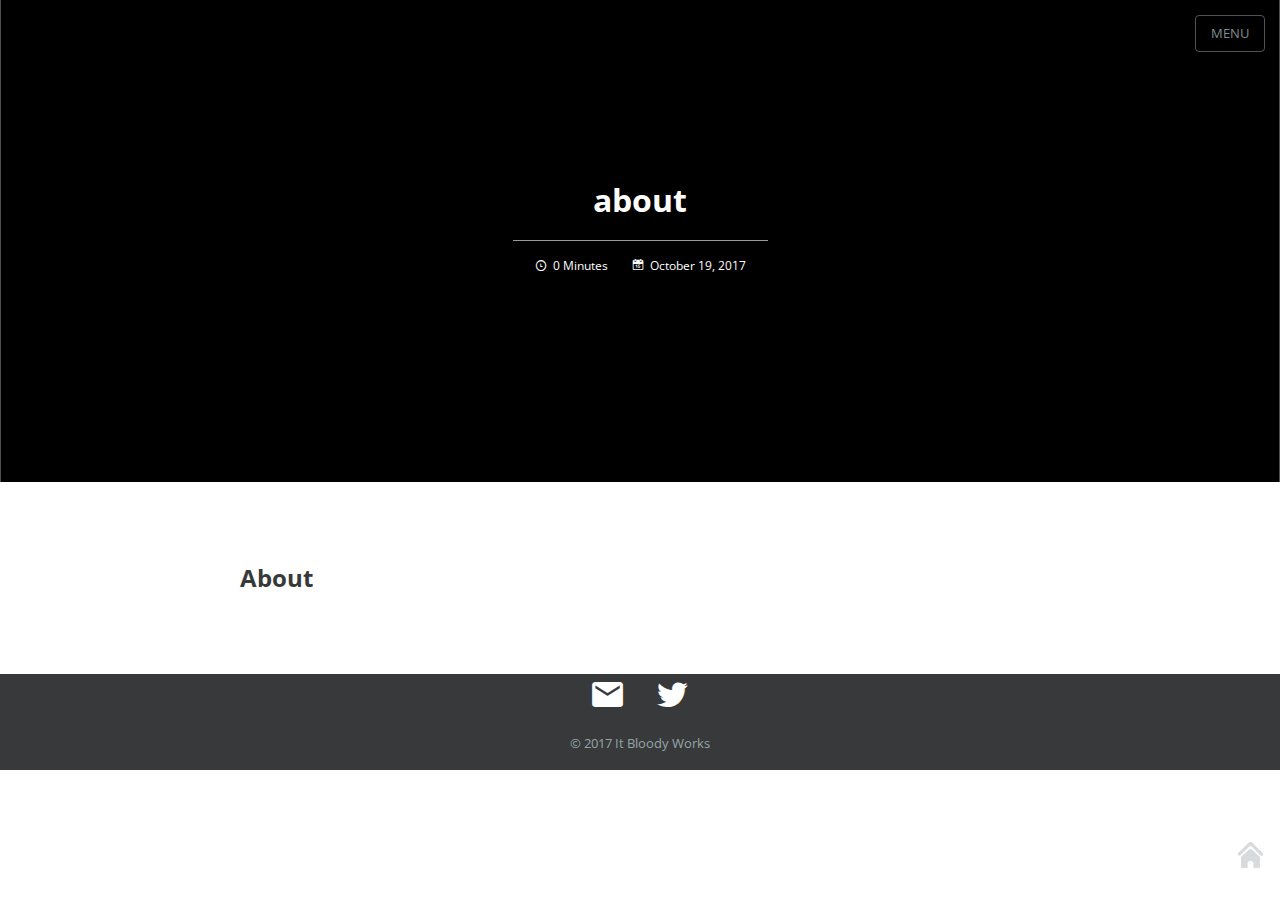
==== about/index.html @ 7e9f4ab1 "Site updated: 2017-10-19 22:49:32" ====
<!DOCTYPE html><html lang="en-us"><head><meta charset="utf-8"><meta http-equiv="X-UA-Compatible" content="IE=Edge"><meta name="viewport" content="width=device-width,initial-scale=1.0,minimum-scale=1.0,maximum-scale=1.0,user-scalable=no"><meta name="format-detection" content="telephone=no"><meta name="format-detection" content="email=no"><meta name="description" content="All things technical"><meta name="keywords" content="Blog"><title>about - It Bloody Works</title><link href="https://fonts.googleapis.com/css?family=Open+Sans" rel="stylesheet"><link rel="stylesheet" href="/css/main_style.min.css"><link rel="icon" href="https://www.dropbox.com/s/yg6mmdlg0mh117y/favico.png?raw=1"><!-- Global site tag (gtag.js) - Google Analytics --><script async src="https://www.googletagmanager.com/gtag/js?id=UA-108227976-1"></script><script>window.dataLayer = window.dataLayer || [];
function gtag(){dataLayer.push(arguments);}
gtag('js', new Date());
gtag('config', 'UA-108227976-1');</script><script async src="//pagead2.googlesyndication.com/pagead/js/adsbygoogle.js"></script><script>(adsbygoogle = window.adsbygoogle || []).push({
  google_ad_client: "ca-pub-4797876414923413",
  enable_page_level_ads: true
});</script></head></html></script><body><input id="navi" type="checkbox"><ul class="main-navication"><li><a href="/"><span>Home</span></a></li><li><a href="/about"><span>About</span></a></li><li><a href="/privacypolicy"><span>Privacy policy</span></a></li></ul><div class="wrapper" id="wrap"><div class="post-header"><label class="navi-button" for="navi">MENU</label><img class="background"><div class="post-title"><h1 class="title">about</h1><ul class="meta"><li><i class="icon icon-clock"></i>0 Minutes</li><li><i class="icon icon-calendar"></i>October 19, 2017</li></ul></div></div><div class="article-content" style="max-width:800px"><h2 id="About"><a href="#About" class="headerlink" title="About"></a>About</h2></div><div class="article-meta" style="max-width:800px"></div><ul class="navication"><li class="home"><a href="/"><i class="icon icon-home"></i></a></li></ul><div class="page-footer"><div class="top"><ul class="social"><li><a href="mailto:contact@itbloodyworks.com" title="EMail" target="_blank"><i class="icon icon-email"></i></a></li><li><a href="https://twitter.com" title="Twitter" target="_blank"><i class="icon icon-twitter"></i></a></li></ul></div><div class="bottom"><p class="copyright">© 2017 It Bloody Works</p></div></div></div><script>var wrap = document.getElementById('wrap');
window.onload = function () {
  wrap.className += ' done';
}</script></body>
---- css/main_style.min.css ----
html{-ms-text-size-adjust:100%}article,aside,footer,header,nav,section{display:block}figcaption,figure,main{display:block}figure{margin:1em 40px}hr{overflow:visible}a{background-color:transparent;-webkit-text-decoration-skip:object}mark{background-color:#ff0;color:#000}audio,video{display:inline-block}img{border-style:none}svg:not(:root){overflow:hidden}button,input{overflow:visible}button,select{text-transform:none}legend{box-sizing:border-box;color:inherit;display:table;max-width:100%;white-space:normal}progress{display:inline-block}textarea{overflow:auto}[type="checkbox"],[type="radio"]{box-sizing:border-box;padding:0}details,menu{display:list-item}canvas{display:inline-block}[type="search"]::-webkit-search-cancel-button,[type="search"]::-webkit-search-decoration{-webkit-appearance:none}button,input,optgroup,select,textarea{-webkit-appearance:none;-webkit-tap-highlight-color:transparent}a{-webkit-tap-highlight-color:transparent}html{font-family:"Open Sans",sans-serif;line-height:1.15;-webkit-text-size-adjust:100%}body{margin:0}h1{font-size:2em;margin:0.67em 0}hr{box-sizing:content-box;height:0}pre{font-family:monospace, monospace;font-size:1em}a:active,a:hover{outline-width:0}abbr[title]{border-bottom:none;text-decoration:underline;text-decoration:underline dotted}b,strong{font-weight:bolder}code,kbd,samp{font-family:monospace, monospace;font-size:1em}dfn{font-style:italic}small{font-size:80%}sub,sup{font-size:75%;line-height:0;position:relative;vertical-align:baseline}sub{bottom:-0.25em}sup{top:-0.5em}audio:not([controls]){display:none;height:0}button,input,optgroup,select,textarea{font-family:sans-serif;font-size:100%;line-height:1.15;margin:0}button,html [type="button"],[type="reset"],[type="submit"]{-webkit-appearance:button}button::-moz-focus-inner,[type="button"]::-moz-focus-inner,[type="reset"]::-moz-focus-inner,[type="submit"]::-moz-focus-inner{border-style:none;padding:0}button:-moz-focusring,[type="button"]:-moz-focusring,[type="reset"]:-moz-focusring,[type="submit"]:-moz-focusring{outline:1px dotted ButtonText}fieldset{border:1px solid #c0c0c0;margin:0 2px;padding:0.35em 0.625em 0.75em}legend{padding:0}progress{vertical-align:baseline}[type="number"]::-webkit-inner-spin-button,[type="number"]::-webkit-outer-spin-button{height:auto}[type="search"]{-webkit-appearance:textfield;outline-offset:-2px}::-webkit-file-upload-button{-webkit-appearance:button;font:inherit}details,summary{display:list-item}@font-face{font-family:"iconfont";src:url("../fonts/icon.eot");src:url("../fonts/icon.eot") format("embedded-opentype"),url("../fonts/icon.woff") format("woff"),url("../fonts/icon.ttf") format("truetype"),url("../fonts/icon.svg") format("svg")}.icon{font-family:"iconfont" !important;font-style:normal}.icon-douban:before{content:"\e601"}.icon-facebook:before{content:"\e616"}.icon-twitter:before{content:"\e634"}.icon-clock:before{content:"\e6f6"}.icon-home:before{content:"\e611"}.icon-weibo:before{content:"\e619"}.icon-zhihu:before{content:"\e6d1"}.icon-calendar:before{content:"\e603"}.icon-author:before{content:"\e608"}.icon-wechat:before{content:"\e600"}.icon-github:before{content:"\e735"}.icon-stackoverflow:before{content:"\e8a7"}.icon-linkin:before{content:"\e61d"}.icon-email:before{content:"\e609"}.icon-tag:before{content:"\e68e"}.icon-top:before{content:"\e649"}.icon-segmentfault:before{content:"\e610"}.icon-bilibili:before{content:"\e606"}.icon-arror-right:before{content:"\e617"}.icon-arror-left:before{content:"\e618"}.icon-category:before{content:"\e627"}.icon-disqus:before{content:"\e7c6"}.icon-flickr:before{content:"\e73d"}.icon-website:before{content:"\e605"}code,pre{font-size:0.8em;background-color:#ecf0f1;font-family:'Roboto Mono', Monaco, courier, monospace}code{padding:0.1em 0.4em;background-color:#ecf0f1;border-radius:3px}pre .line{min-height:1em}.highlight{position:relative;margin:1em 0;border-radius:2px;line-height:1.1em;background-color:#ecf0f1;overflow-x:auto}.highlight figcaption{font-size:.9em;padding:.4em;border-bottom:1px solid #bdc3c7}.highlight table,.highlight tr,.highlight td{width:100%;border-collapse:collapse;padding:0;margin:0}.highlight .gutter{display:none}.highlight .code pre{padding:1.2em 1.4em;line-height:1.5em;margin:0}.highlight.html .code:after,.highlight.js .code:after,.highlight.bash .code:after,.highlight.css .code:after,.highlight.scss .code:after,.highlight.diff .code:after,.highlight.java .code:after,.highlight.xml .code:after,.highlight.python .code:after,.highlight.json .code:after,.highlight.swift .code:after,.highlight.ruby .code:after,.highlight.perl .code:after,.highlight.php .code:after,.highlight.c .code:after,.highlight.cpp .code:after,.highlight.ts .code:after{position:absolute;top:0;right:0;color:#bdc3c7;text-align:right;font-size:0.75em;padding:5px 10px 0;line-height:15px;height:15px;font-weight:600}.highlight.html .code:after{content:"HTML"}.highlight.js .code:after{content:"JS"}.highlight.bash .code:after{content:"BASH"}.highlight.css .code:after{content:"CSS"}.highlight.scss .code:after{content:"SCSS"}.highlight.diff .code:after{content:"DIFF"}.highlight.java .code:after{content:"JAVA"}.highlight.xml .code:after{content:"XML"}.highlight.python .code:after{content:"PYTHON"}.highlight.json .code:after{content:"JSON"}.highlight.swift .code:after{content:"SWIFT"}.highlight.ruby .code:after{content:"RUBY"}.highlight.perl .code:after{content:"PERL"}.highlight.php .code:after{content:"PHP"}.highlight.c .code:after{content:"C"}.highlight.java .code:after{content:"JAVA"}.highlight.cpp .code:after{content:"CPP"}.highlight.ts .code:after{content:"TS"}.highlight.cpp .code:after{content:'C++'}pre{color:#50585F}pre .function .keyword,pre .constant{color:#3498db}pre .keyword,pre .attribute{color:#e96900}pre .number,pre .literal{color:#8e44ad}pre .tag,pre .tag .title,pre .change,pre .winutils,pre .flow,pre .lisp .title,pre .clojure .built_in,pre .nginx .title,pre .tex .special{color:#2980b9}pre .symbol,pre .symbol .string,pre .value,pre .regexp{color:#1abc9c}pre .title{color:#2ecc71}pre .tag .value,pre .string,pre .subst,pre .haskell .type,pre .preprocessor,pre .ruby .class .parent,pre .built_in,pre .sql .aggregate,pre .django .template_tag,pre .django .variable,pre .smalltalk .class,pre .javadoc,pre .django .filter .argument,pre .smalltalk .localvars,pre .smalltalk .array,pre .attr_selector,pre .pseudo,pre .addition,pre .stream,pre .envvar,pre .apache .tag,pre .apache .cbracket,pre .tex .command,pre .prompt{color:#1abc9c}pre .comment,pre .java .annotation,pre .python .decorator,pre .template_comment,pre .pi,pre .doctype,pre .shebang,pre .apache .sqbracket,pre .tex .formula{color:#95a5a6}pre .deletion{color:#c0392b}pre .coffeescript .javascript,pre .javascript .xml,pre .tex .formula,pre .xml .javascript,pre .xml .vbscript,pre .xml .css,pre .xml .cdata{opacity:0.5}a{text-decoration:none;color:#50585F}body{position:relative;overflow-x:hidden}.wrapper{position:relative;transition:all 0.25s;background:white}.wrapper.done .page-header .author .head,.wrapper.done .page-header .author .name,.wrapper.done .page-header .author .signature{transform:translateY(0);opacity:1}.wrapper.done .page-header .author .name,.wrapper.done .page-header .author .signature{transition-delay:0.08s}.wrapper.done .post-list{transform:translateY(0);opacity:1;transition-delay:0.16s}.wrapper.done .post-header .post-title h1.title,.wrapper.done .post-header .post-title ul.meta{transform:translateY(0);opacity:1}.wrapper.done .post-header .post-title ul.meta{transition-delay:0.08s}.wrapper.done .article-content,.wrapper.done .article-meta{transform:translateY(0);opacity:1}.wrapper.done .article-content{transition-delay:0.16s}.wrapper.done .article-meta{transition-delay:0.24s}@media screen and (max-width: 1024px){html,body{-webkit-user-select:none;user-select:none}}.page-header{position:relative}.page-header .background{width:100%;height:550px;background:#000;overflow:hidden;position:relative}.page-header .background img{display:block;width:100%;height:800px;position:absolute;top:50%;left:50%;margin-left:-50%;margin-top:-400px}.page-header .author{background:#ecf0f1;text-align:center;padding:0 20px 30px 20px}.page-header .author .head{display:inline-block;width:130px;height:130px;border-radius:50%;padding:3px;background:rgba(200,200,200,0.4);box-shadow:0 0 5px #95a5a6;position:relative;top:-68px;opacity:0;transform:translateY(-20px);transition:all 0.4s}.page-header .author .head img{width:100%;height:100%;display:block;border-radius:50%}.page-header .author .name,.page-header .author .signature{position:relative;margin:0;opacity:0;transform:translateY(-20px);transition:all 0.4s}.page-header .author .name{font-size:1.3rem;color:#37393B;top:-50px}.page-header .author .signature{font-size:.95rem;color:#7f8c8d;top:-35px}@media screen and (max-width: 1440px){.page-header .background{height:450px}}@media screen and (max-width: 1024px){.page-header .background{height:350px}.page-header .background img{width:1200px;height:500px;margin-left:-600px;margin-top:-250px}}.post-header{width:100%;background:#000;overflow:hidden;position:relative}.post-header img.background{display:block;width:100%;height:800px;position:absolute;top:50%;left:50%;margin-left:-50%;margin-top:-400px}.post-header .post-title{color:#fff;background:rgba(0,0,0,0.6);padding:230px 30px;text-align:center;position:relative;z-index:66}.post-header .post-title h1.title{font-size:2.2rem;line-height:40px;margin:0;opacity:0;transform:translateY(-20px);transition:all 0.4s}.post-header .post-title ul.meta{display:inline-block;margin-top:20px;border-top:1px solid rgba(255,255,255,0.6);padding:15px 10px;font-size:.75rem;line-height:1.6;opacity:0;transform:translateY(-20px);transition:all 0.4s}.post-header .post-title ul.meta>li{margin:0 12px;display:inline-block}.post-header .post-title ul.meta>li i,.post-header .post-title ul.meta>li li{margin-right:.5em}.post-header .post-title ul.meta>li ul,.post-header .post-title ul.meta>li li{display:inline}.post-header .post-title ul.meta>li li a{color:#fff;transition:color .3s}.post-header .post-title ul.meta>li li a:hover{color:#2980b9}.post-header .post-title ul.meta>li li span{display:none}@media screen and (max-width: 1440px){.post-header .post-title{padding:180px 30px}.post-header .post-title h1.title{font-size:2rem}}@media screen and (max-width: 1024px){.post-header img.background{width:1200px;height:500px;margin-left:-600px;margin-top:-250px}.post-header .post-title{padding:130px 30px}.post-header .post-title h1.title{font-size:1.6rem;line-height:36px}}#navi{display:none}.navi-button{font-size:.8rem;color:#7f8c8d;border:1px solid rgba(127,140,141,0.6);line-height:35px;border-radius:4px;display:block;padding:0 15px;position:absolute;right:15px;top:15px;cursor:pointer;text-transform:uppercase;z-index:99;transition:all .3s}.navi-button:hover{background:rgba(127,140,141,0.7);color:white}.navi-button.light{color:white;border:1px solid rgba(255,255,255,0.6)}.navi-button.light:hover{background:rgba(255,255,255,0.7);color:#7f8c8d}.main-navication{margin:0;padding:100px 0 0;background:#37393B;width:150px;position:absolute;right:0;top:0;bottom:0}.main-navication li{list-style:none}.main-navication a{display:block;padding:0 15px;color:white}.main-navication i{display:block;width:50px;float:left;font-size:16px;line-height:48px;text-align:center}.main-navication span{font-size:12px;line-height:48px;display:block;opacity:0;transform:translateX(-50px);transition:all 0.4s}#navi:checked ~ .wrapper{transform:translateX(-150px)}#navi:checked ~ .main-navication span{opacity:1;transform:translateX(0)}.page-footer .top{background:#37393B}.page-footer .top .social{padding-left:0;margin:0;text-align:center;font-size:2.2rem}.page-footer .top .social li{display:inline-block;padding:0 15px}.page-footer .top .social li a{color:#fff;transition:color .3s}.page-footer .top .social li a:hover{color:#2980b9}.page-footer .bottom{background:#37393B;padding:20px 15px}.page-footer .bottom .copyright{font-size:.8rem;text-align:center;color:#95a5a6;margin:0}.page-footer .bottom .copyright small{color:#7f8c8d}.page-footer .bottom .copyright a{color:#7f8c8d;text-decoration:underline;transition:color .3s}.page-footer .bottom .copyright a:hover{color:#2980b9}.post-list{margin:72px auto 0 auto;padding:0 36px;list-style:none;opacity:0;transform:translateY(-20px);transition:all 0.4s}.post-list>li{margin-bottom:80px}.post-list>li p.date,.post-list>li h4.title{font-weight:bold}.post-list>li p.date{font-size:.75rem;line-height:2.2;color:#37393B}.post-list>li h4.title{font-size:1.2rem;line-height:1.5;margin:10px 0}.post-list>li h4.title a{color:#37393B;transition:color .3s}.post-list>li h4.title a:hover{color:#2980b9}.post-list>li .photo,.post-list>li img{max-width:100%;max-height:800px}.post-list>li video,.post-list>li iframe{width:100%}.post-list>li .excerpt,.post-list>li .excerpt *,.post-list>li .no-title{font-size:.9rem;color:#7f8c8d;line-height:1.5;margin:0}.post-list>li .excerpt a,.post-list>li .excerpt * a,.post-list>li .no-title a{text-decoration:underline;transition:color .3s}.post-list>li .excerpt a:hover,.post-list>li .excerpt * a:hover,.post-list>li .no-title a:hover{color:#2980b9}.post-list>li .meta{margin-top:20px;border:1px solid #ecf0f1;border-width:1px 0;padding:22px 10px;font-size:.75rem;color:#7f8c8d}.post-list>li .meta ul{padding-left:0}.post-list>li .meta>li{margin-right:22px;display:inline-block}.post-list>li .meta>li i,.post-list>li .meta>li li{margin-right:.5em}.post-list>li .meta>li ul,.post-list>li .meta>li li{display:inline}.post-list>li .meta>li li a{color:#7f8c8d;transition:color .3s}.post-list>li .meta>li li a:hover{color:#2980b9}.post-list>li .meta>li li span{display:none}.post-list>li .meta>li li ul.category-list-child{padding-left:.5em;font-size:.9em}.post-list>li .meta>li li ul.category-list-child:before{content:'>';padding-right:.3em}.article-content,.article-meta{padding:0 36px;line-height:2;opacity:0;transform:translateY(-20px);transition:all 0.4s}.article-content{margin:72px auto 48px auto;font-weight:300;color:#37393B}.article-content a{color:#2980b9}.article-content h1{margin:.7rem 0 .3rem 0}.article-content h2{margin:.6rem 0 .3rem 0}.article-content h3,.article-content h4,.article-content h5,.article-content h6{margin-top:.5rem}.article-content h3 code,.article-content h4 code,.article-content h5 code,.article-content h6 code{color:#c0392b}.article-content code{margin:0 .3em}.article-content p code,.article-content li code{color:#c0392b}.article-content ul{padding-left:20px}.article-content ul li{list-style:disc}.article-content ol{padding-left:20px}.article-content ol li{list-style:decimal}.article-content blockquote{margin:.5rem 0;padding:5px 5px 5px 15px;border-left:5px solid #2980b9;line-height:1.6;font-size:.9rem;background:#ecf0f1}.article-content img{max-width:100%}.article-content video,.article-content iframe{width:100%}.article-content table{font-size:.9rem}.article-content table th,.article-content table tr:nth-child(even){background:#ecf0f1}.article-content table th,.article-content table td{padding:.2em .5em}.article-meta{margin:0 auto 72px auto;font-size:.9rem;color:#7f8c8d}.article-meta .tags,.article-meta .categories{margin-bottom:5px}.article-meta .tags>i,.article-meta .categories>i{display:block;float:left;margin-right:1em}.article-meta ul{padding-left:0}.article-meta li{display:inline-block;margin-right:.8em}.article-meta li a{margin-right:.3em;text-decoration:underline;color:#7f8c8d;transition:color .3s}.article-meta li a:hover{color:#2980b9}.article-meta li span{padding:.02em .3em;border-radius:2px;background:#ecf0f1;font-size:.85em}.article-meta li ul.category-list-child{padding-left:.5em;display:inline-block;font-size:.9em}.article-meta li ul.category-list-child:before{content:'>';padding-right:.3em}.article-comment{padding:0 36px;margin:0 auto 72px auto}.article-comment #ds-thread #ds-reset .ds-meta{border-bottom:1px solid #bdc3c7}.article-comment #ds-thread #ds-reset .ds-meta a.ds-like-thread-button{border:1px solid #bdc3c7;color:#7f8c8d;background:#fff}.article-comment #ds-thread #ds-reset .ds-sort a{color:#7f8c8d;transition:color .3s}.article-comment #ds-thread #ds-reset .ds-sort a:hover{color:#2980b9}.article-comment #ds-thread #ds-reset .ds-sort a.ds-current{color:#2980b9}.article-comment #ds-thread #ds-reset li.ds-tab a.ds-current{border:1px solid #bdc3c7;background:#fff;transition:color .3s}.article-comment #ds-thread #ds-reset li.ds-tab a.ds-current:hover{color:#2980b9}.article-comment #ds-thread #ds-reset .ds-comments{border-bottom:1px solid #ecf0f1;color:#50585F}.article-comment #ds-thread #ds-reset li.ds-post{border-top:0}.article-comment #ds-thread #ds-reset .ds-post-self{border-top:1px solid #ecf0f1}.article-comment #ds-thread #ds-reset .ds-textarea-wrapper{border:1px solid #bdc3c7;border-width:1px 1px 0 1px;background:#fff}.article-comment #ds-thread #ds-reset .ds-textarea-wrapper textarea{color:#50585F}.article-comment #ds-thread #ds-reset .ds-post-toolbar{box-shadow:none}.article-comment #ds-thread #ds-reset .ds-post-options{border:1px solid #bdc3c7;border-top-color:#ecf0f1;border-right:none}.article-comment #ds-thread #ds-reset .ds-gradient-bg{background:#fff}.article-comment #ds-thread #ds-reset .ds-post-button{background:#ecf0f1;border:1px solid #bdc3c7;border-top-color:#ecf0f1;border-left-color:#ecf0f1}.pagination{text-align:center;margin-bottom:80px;padding-left:0}.pagination li{display:inline-block}.pagination li a{display:block;width:36px;height:36px;line-height:36px;text-align:center;border-radius:50%;font-weight:bold;font-size:.85rem;margin:3px;color:#50585F}.pagination li.current a{background:#ecf0f1}.pagination li.link a{transition:color .3s}.pagination li.link a:hover{color:#2980b9}ul.navication{padding-left:0;margin:0;position:fixed;right:15px;bottom:30px;z-index:99}ul.navication li{margin-top:12px;list-style:none}ul.navication li a{display:block;border-radius:50%;width:30px;height:30px;text-align:center;line-height:30px;background:rgba(189,195,199,0.6);color:#fff;transition:background .3s}ul.navication li a:hover{background:rgba(41,128,185,0.9)}ul.navication li.home{font-size:1.8rem}ul.navication li.home a{color:rgba(189,195,199,0.6);background:none;transition:color .3s}ul.navication li.home a:hover{color:#2980b9}
/*# sourceMappingURL=main_style.min.css.map */
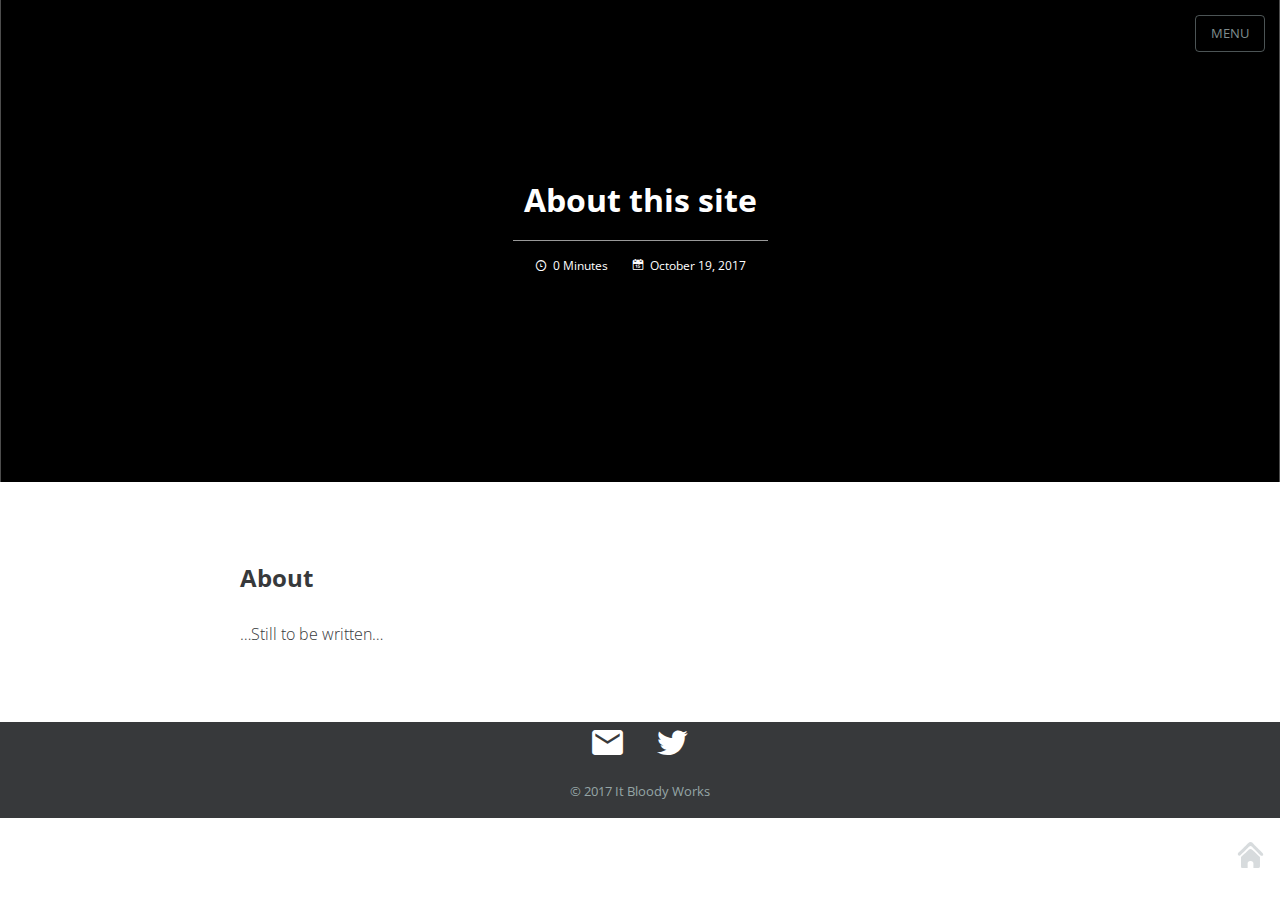
==== commit eb9570c1: "Site updated: 2017-10-20 09:35:36" ====
--- a/about/index.html
+++ b/about/index.html
@@ -1,10 +1,11 @@
-<!DOCTYPE html><html lang="en-us"><head><meta charset="utf-8"><meta http-equiv="X-UA-Compatible" content="IE=Edge"><meta name="viewport" content="width=device-width,initial-scale=1.0,minimum-scale=1.0,maximum-scale=1.0,user-scalable=no"><meta name="format-detection" content="telephone=no"><meta name="format-detection" content="email=no"><meta name="description" content="All things technical"><meta name="keywords" content="Blog"><title>about - It Bloody Works</title><link href="https://fonts.googleapis.com/css?family=Open+Sans" rel="stylesheet"><link rel="stylesheet" href="/css/main_style.min.css"><link rel="icon" href="https://www.dropbox.com/s/yg6mmdlg0mh117y/favico.png?raw=1"><!-- Global site tag (gtag.js) - Google Analytics --><script async src="https://www.googletagmanager.com/gtag/js?id=UA-108227976-1"></script><script>window.dataLayer = window.dataLayer || [];
+<!DOCTYPE html><html lang="en-us"><head><meta charset="utf-8"><meta http-equiv="X-UA-Compatible" content="IE=Edge"><meta name="viewport" content="width=device-width,initial-scale=1.0,minimum-scale=1.0,maximum-scale=1.0,user-scalable=no"><meta name="format-detection" content="telephone=no"><meta name="format-detection" content="email=no"><meta name="description" content="All things technical"><meta name="keywords" content="Blog"><title>About this site - It Bloody Works</title><link href="https://fonts.googleapis.com/css?family=Open+Sans" rel="stylesheet"><link rel="stylesheet" href="/css/main_style.min.css"><link rel="icon" href="https://www.dropbox.com/s/yg6mmdlg0mh117y/favico.png?raw=1"><!-- Global site tag (gtag.js) - Google Analytics --><script async src="https://www.googletagmanager.com/gtag/js?id=UA-108227976-1"></script><script>window.dataLayer = window.dataLayer || [];
 function gtag(){dataLayer.push(arguments);}
 gtag('js', new Date());
 gtag('config', 'UA-108227976-1');</script><script async src="//pagead2.googlesyndication.com/pagead/js/adsbygoogle.js"></script><script>(adsbygoogle = window.adsbygoogle || []).push({
   google_ad_client: "ca-pub-4797876414923413",
   enable_page_level_ads: true
-});</script></head></html></script><body><input id="navi" type="checkbox"><ul class="main-navication"><li><a href="/"><span>Home</span></a></li><li><a href="/about"><span>About</span></a></li><li><a href="/privacypolicy"><span>Privacy policy</span></a></li></ul><div class="wrapper" id="wrap"><div class="post-header"><label class="navi-button" for="navi">MENU</label><img class="background"><div class="post-title"><h1 class="title">about</h1><ul class="meta"><li><i class="icon icon-clock"></i>0 Minutes</li><li><i class="icon icon-calendar"></i>October 19, 2017</li></ul></div></div><div class="article-content" style="max-width:800px"><h2 id="About"><a href="#About" class="headerlink" title="About"></a>About</h2></div><div class="article-meta" style="max-width:800px"></div><ul class="navication"><li class="home"><a href="/"><i class="icon icon-home"></i></a></li></ul><div class="page-footer"><div class="top"><ul class="social"><li><a href="mailto:contact@itbloodyworks.com" title="EMail" target="_blank"><i class="icon icon-email"></i></a></li><li><a href="https://twitter.com" title="Twitter" target="_blank"><i class="icon icon-twitter"></i></a></li></ul></div><div class="bottom"><p class="copyright">© 2017 It Bloody Works</p></div></div></div><script>var wrap = document.getElementById('wrap');
+});</script></head></html></script><body><input id="navi" type="checkbox"><ul class="main-navication"><li><a href="/"><span>Home</span></a></li><li><a href="/about"><span>About</span></a></li><li><a href="/privacypolicy"><span>Privacy policy</span></a></li></ul><div class="wrapper" id="wrap"><div class="post-header"><label class="navi-button" for="navi">MENU</label><img class="background"><div class="post-title"><h1 class="title">About this site</h1><ul class="meta"><li><i class="icon icon-clock"></i>0 Minutes</li><li><i class="icon icon-calendar"></i>October 19, 2017</li></ul></div></div><div class="article-content" style="max-width:800px"><h2 id="About"><a href="#About" class="headerlink" title="About"></a>About</h2><p>…Still to be written…</p>
+</div><div class="article-meta" style="max-width:800px"></div><ul class="navication"><li class="home"><a href="/"><i class="icon icon-home"></i></a></li></ul><div class="page-footer"><div class="top"><ul class="social"><li><a href="mailto:contact@itbloodyworks.com" title="EMail" target="_blank"><i class="icon icon-email"></i></a></li><li><a href="https://twitter.com" title="Twitter" target="_blank"><i class="icon icon-twitter"></i></a></li></ul></div><div class="bottom"><p class="copyright">© 2017 It Bloody Works</p></div></div></div><script>var wrap = document.getElementById('wrap');
 window.onload = function () {
   wrap.className += ' done';
 }</script></body>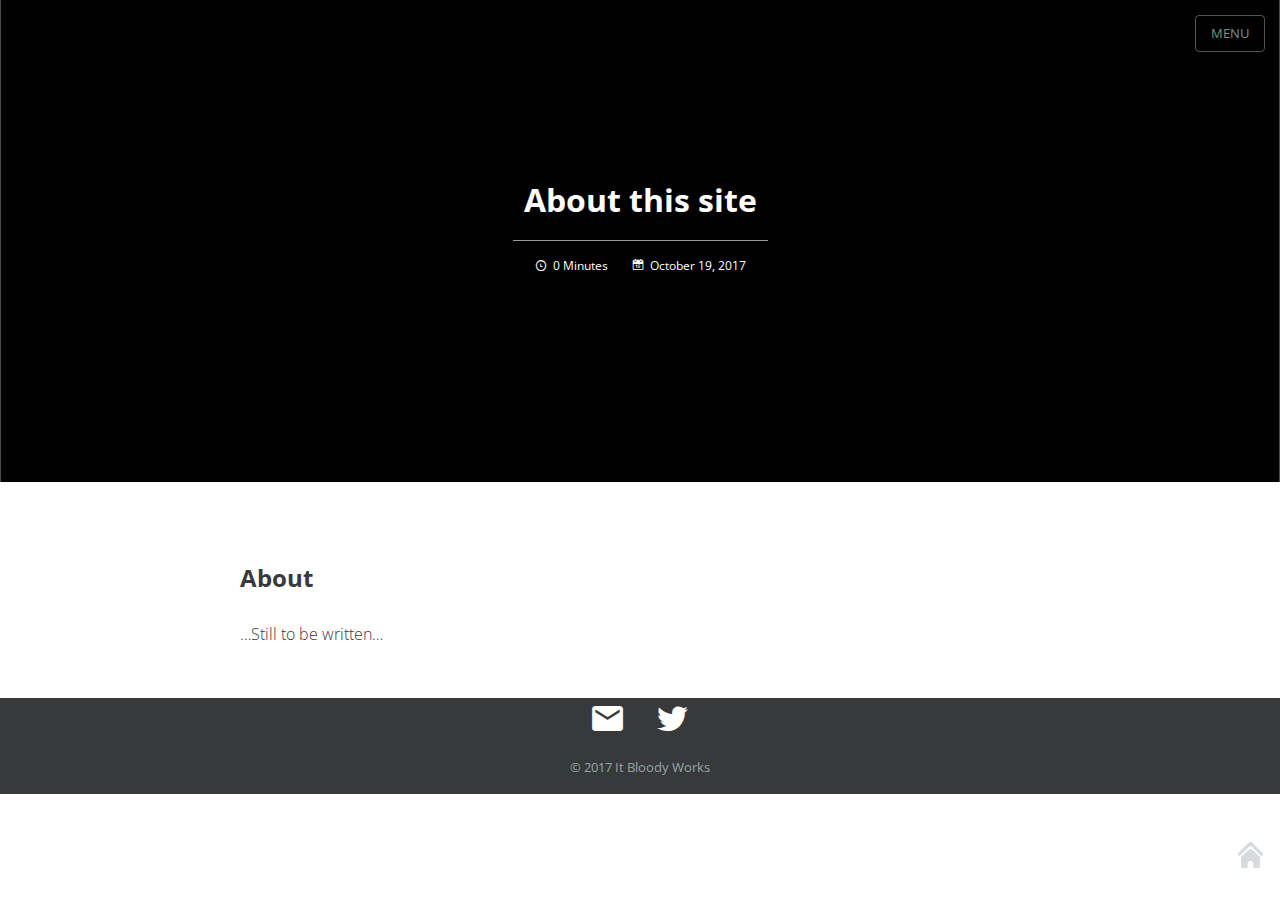
==== commit 76ba45d2: "Site updated: 2017-10-20 13:00:50" ====
--- a/about/index.html
+++ b/about/index.html
@@ -4,8 +4,8 @@
 gtag('config', 'UA-108227976-1');</script><script async src="//pagead2.googlesyndication.com/pagead/js/adsbygoogle.js"></script><script>(adsbygoogle = window.adsbygoogle || []).push({
   google_ad_client: "ca-pub-4797876414923413",
   enable_page_level_ads: true
-});</script></head></html></script><body><input id="navi" type="checkbox"><ul class="main-navication"><li><a href="/"><span>Home</span></a></li><li><a href="/about"><span>About</span></a></li><li><a href="/privacypolicy"><span>Privacy policy</span></a></li></ul><div class="wrapper" id="wrap"><div class="post-header"><label class="navi-button" for="navi">MENU</label><img class="background"><div class="post-title"><h1 class="title">About this site</h1><ul class="meta"><li><i class="icon icon-clock"></i>0 Minutes</li><li><i class="icon icon-calendar"></i>October 19, 2017</li></ul></div></div><div class="article-content" style="max-width:800px"><h2 id="About"><a href="#About" class="headerlink" title="About"></a>About</h2><p>…Still to be written…</p>
-</div><div class="article-meta" style="max-width:800px"></div><ul class="navication"><li class="home"><a href="/"><i class="icon icon-home"></i></a></li></ul><div class="page-footer"><div class="top"><ul class="social"><li><a href="mailto:contact@itbloodyworks.com" title="EMail" target="_blank"><i class="icon icon-email"></i></a></li><li><a href="https://twitter.com" title="Twitter" target="_blank"><i class="icon icon-twitter"></i></a></li></ul></div><div class="bottom"><p class="copyright">© 2017 It Bloody Works</p></div></div></div><script>var wrap = document.getElementById('wrap');
+});</script></head></html></script><body><input id="navi" type="checkbox"><ul class="main-navication"><li><a href="/"><span>Home</span></a></li><li><a href="/about"><span>About</span></a></li><li><a href="/privacypolicy"><span>Privacy policy</span></a></li></ul><div class="wrapper" id="wrap"><div class="post-header"><label class="navi-button" for="navi">MENU</label><img class="background"><div class="post-title"><h1 class="title">About this site</h1><ul class="meta"><li><i class="icon icon-clock"></i>0 Minutes</li><li><i class="icon icon-calendar"></i>October 19, 2017</li></ul></div></div><div class="article-meta" style="max-width:800px"></div><div class="article-content" style="max-width:800px"><h2 id="About"><a href="#About" class="headerlink" title="About"></a>About</h2><p>…Still to be written…</p>
+</div><ul class="navication"><li class="home"><a href="/"><i class="icon icon-home"></i></a></li></ul><div class="page-footer"><div class="top"><ul class="social"><li><a href="mailto:contact@itbloodyworks.com" title="EMail" target="_blank"><i class="icon icon-email"></i></a></li><li><a href="https://twitter.com" title="Twitter" target="_blank"><i class="icon icon-twitter"></i></a></li></ul></div><div class="bottom"><p class="copyright">© 2017 It Bloody Works</p></div></div></div><script>var wrap = document.getElementById('wrap');
 window.onload = function () {
   wrap.className += ' done';
 }</script></body>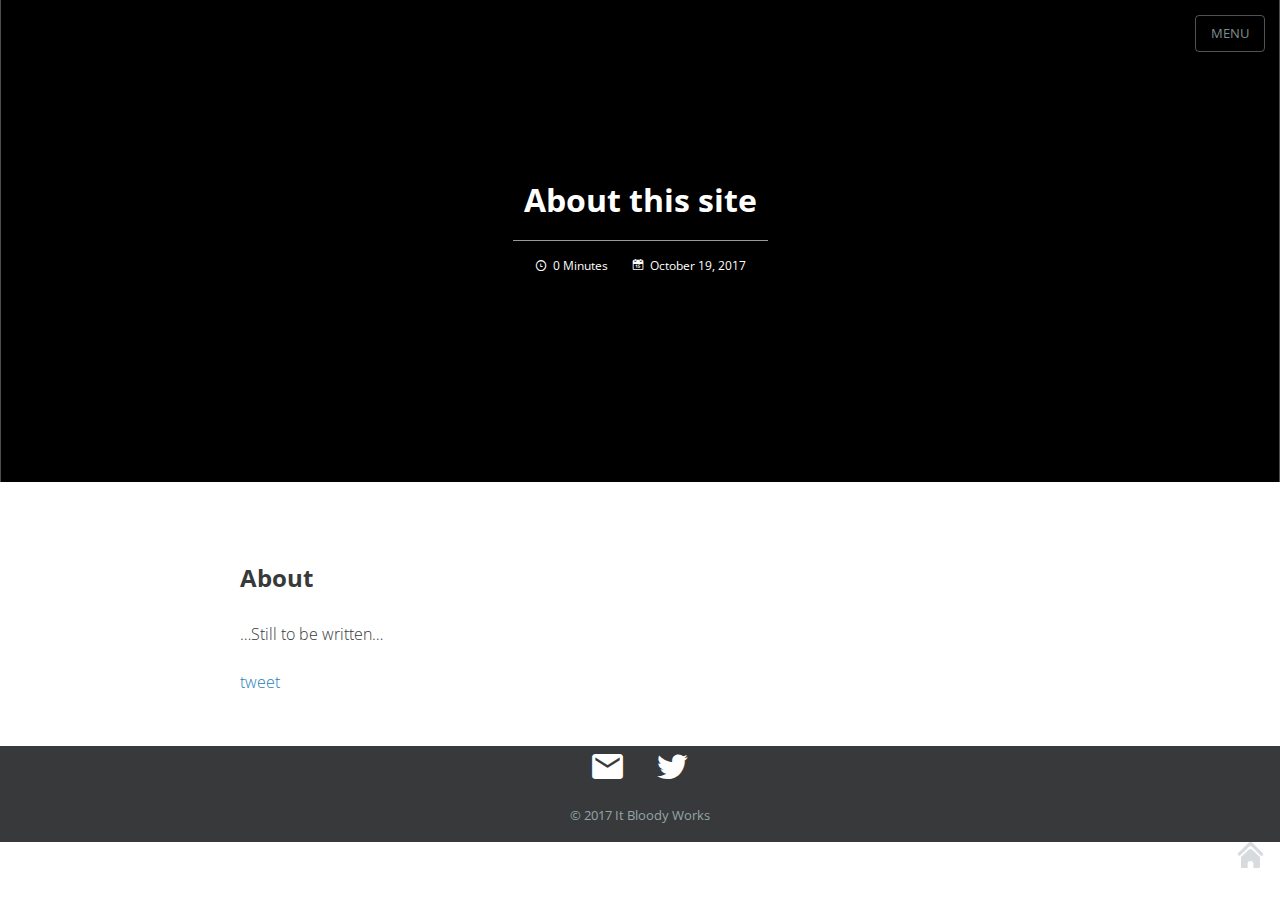
==== commit 9572c75e: "Site updated: 2017-10-24 21:11:42" ====
--- a/about/index.html
+++ b/about/index.html
@@ -5,7 +5,22 @@
   google_ad_client: "ca-pub-4797876414923413",
   enable_page_level_ads: true
 });</script></head></html></script><body><input id="navi" type="checkbox"><ul class="main-navication"><li><a href="/"><span>Home</span></a></li><li><a href="/about"><span>About</span></a></li><li><a href="/privacypolicy"><span>Privacy policy</span></a></li></ul><div class="wrapper" id="wrap"><div class="post-header"><label class="navi-button" for="navi">MENU</label><img class="background"><div class="post-title"><h1 class="title">About this site</h1><ul class="meta"><li><i class="icon icon-clock"></i>0 Minutes</li><li><i class="icon icon-calendar"></i>October 19, 2017</li></ul></div></div><div class="article-meta" style="max-width:800px"></div><div class="article-content" style="max-width:800px"><h2 id="About"><a href="#About" class="headerlink" title="About"></a>About</h2><p>…Still to be written…</p>
-</div><ul class="navication"><li class="home"><a href="/"><i class="icon icon-home"></i></a></li></ul><div class="page-footer"><div class="top"><ul class="social"><li><a href="mailto:contact@itbloodyworks.com" title="EMail" target="_blank"><i class="icon icon-email"></i></a></li><li><a href="https://twitter.com" title="Twitter" target="_blank"><i class="icon icon-twitter"></i></a></li></ul></div><div class="bottom"><p class="copyright">© 2017 It Bloody Works</p></div></div></div><script>var wrap = document.getElementById('wrap');
+<a class="twitter-share-button" href="!{page.permalink}">tweet</a><span>&nbsp;&nbsp;&nbsp;&nbsp;&nbsp;</span><script src="//platform.linkedin.com/in.js" type="text/javascript">lang: en_US</script><script type="IN/Share" data-url="!{page.permalink}"></script></div><ul class="navication"><li class="home"><a href="/"><i class="icon icon-home"></i></a></li></ul><div class="page-footer"><div class="top"><ul class="social"><li><a href="mailto:contact@itbloodyworks.com" title="EMail" target="_blank"><i class="icon icon-email"></i></a></li><li><a href="https://twitter.com/ItBloodyWorks" title="Twitter" target="_blank"><i class="icon icon-twitter"></i></a></li></ul></div><div class="bottom"><p class="copyright">© 2017 It Bloody Works</p></div></div></div><script>var wrap = document.getElementById('wrap');
 window.onload = function () {
   wrap.className += ' done';
-}</script></body>+}</script><script>window.twttr = (function(d, s, id) {
+var js, fjs = d.getElementsByTagName(s)[0],
+t = window.twttr || {};
+if (d.getElementById(id)) return t;
+js = d.createElement(s);
+js.id = id;
+js.src = "https://platform.twitter.com/widgets.js";
+fjs.parentNode.insertBefore(js, fjs);
+
+t._e = [];
+t.ready = function(f) {
+  t._e.push(f);
+};
+
+return t;
+}(document, "script", "twitter-wjs"));</script></body>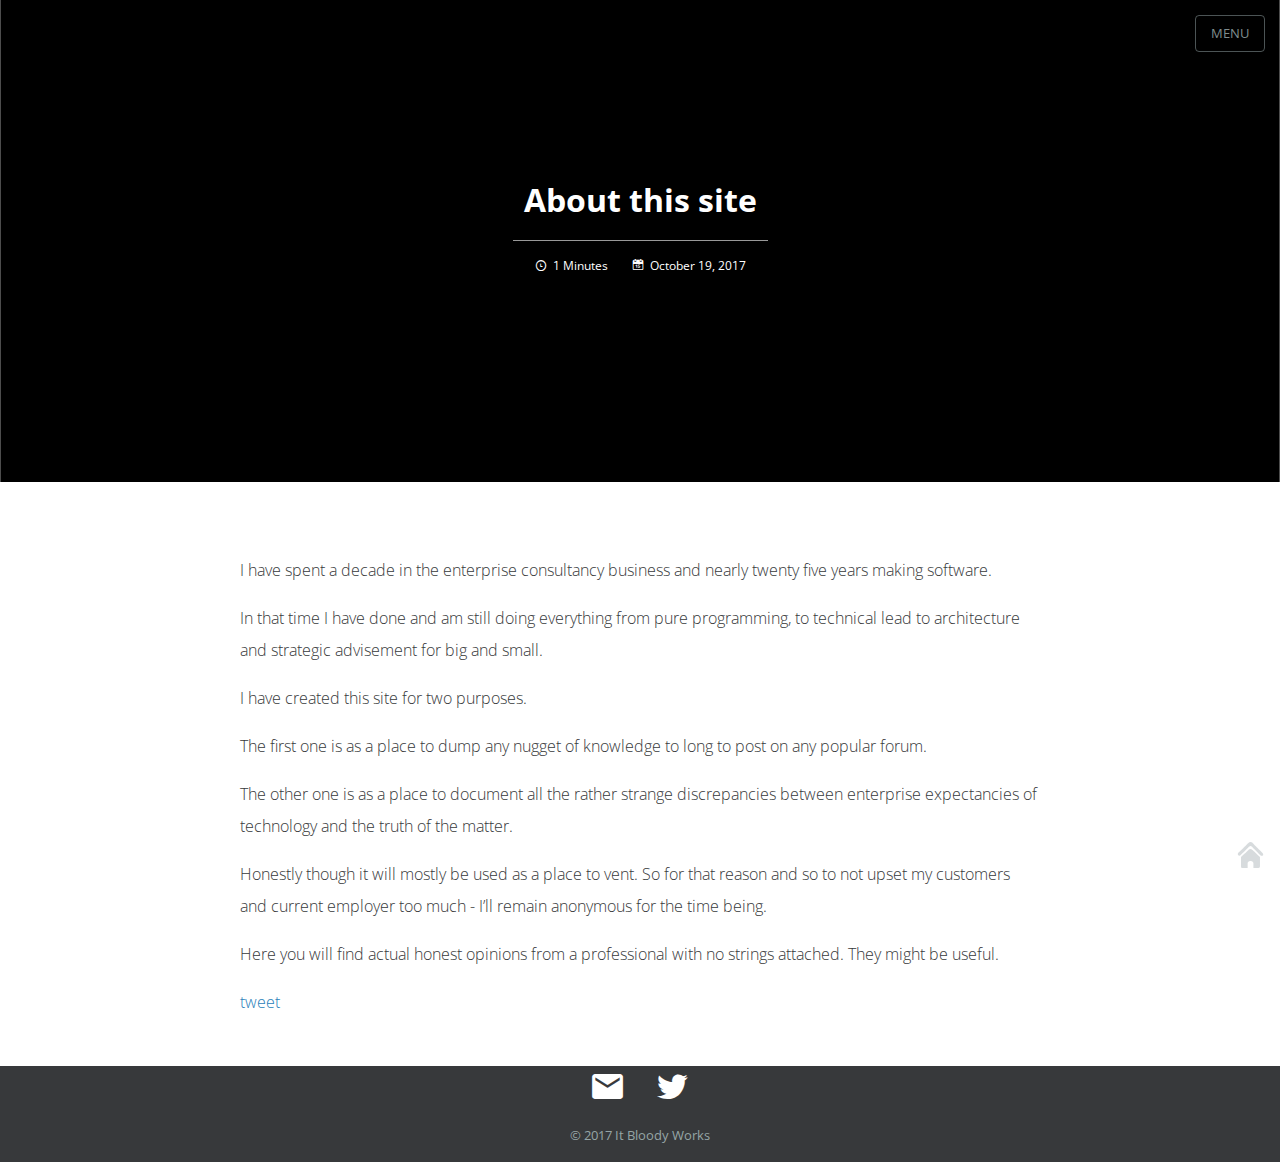
==== commit a8f6723e: "Site updated: 2017-10-28 23:52:24" ====
--- a/about/index.html
+++ b/about/index.html
@@ -4,7 +4,13 @@
 gtag('config', 'UA-108227976-1');</script><script async src="//pagead2.googlesyndication.com/pagead/js/adsbygoogle.js"></script><script>(adsbygoogle = window.adsbygoogle || []).push({
   google_ad_client: "ca-pub-4797876414923413",
   enable_page_level_ads: true
-});</script></head></html></script><body><input id="navi" type="checkbox"><ul class="main-navication"><li><a href="/"><span>Home</span></a></li><li><a href="/about"><span>About</span></a></li><li><a href="/privacypolicy"><span>Privacy policy</span></a></li></ul><div class="wrapper" id="wrap"><div class="post-header"><label class="navi-button" for="navi">MENU</label><img class="background"><div class="post-title"><h1 class="title">About this site</h1><ul class="meta"><li><i class="icon icon-clock"></i>0 Minutes</li><li><i class="icon icon-calendar"></i>October 19, 2017</li></ul></div></div><div class="article-meta" style="max-width:800px"></div><div class="article-content" style="max-width:800px"><h2 id="About"><a href="#About" class="headerlink" title="About"></a>About</h2><p>…Still to be written…</p>
+});</script></head></html></script><body><input id="navi" type="checkbox"><ul class="main-navication"><li><a href="/"><span>Home</span></a></li><li><a href="/about"><span>About</span></a></li><li><a href="/privacypolicy"><span>Privacy policy</span></a></li><li><a href="/disclaimer"><span>Disclaimer</span></a></li></ul><div class="wrapper" id="wrap"><div class="post-header"><label class="navi-button" for="navi">MENU</label><img class="background" src="https://www.dropbox.com/s/6ecizktb20n14cp/about.jpg?raw=1"><div class="post-title"><h1 class="title">About this site</h1><ul class="meta"><li><i class="icon icon-clock"></i>1 Minutes</li><li><i class="icon icon-calendar"></i>October 19, 2017</li></ul></div></div><div class="article-meta" style="max-width:800px"></div><div class="article-content" style="max-width:800px"><p>I have spent a decade in the enterprise consultancy business and nearly twenty five years making software.</p>
+<p>In that time I have done and am still doing everything from pure programming, to technical lead to architecture and strategic advisement for big and small.</p>
+<p>I have created this site for two purposes. </p>
+<p>The first one is as a place to dump any nugget of knowledge to long to post on any popular forum. </p>
+<p>The other one is as a place to document all the rather strange discrepancies between enterprise expectancies of technology and the truth of the matter. </p>
+<p>Honestly though it will mostly be used as a place to vent. So for that reason and so to not upset my customers and current employer too much - I’ll remain anonymous for the time being. </p>
+<p>Here you will find actual honest opinions from a professional with no strings attached. They might be useful.</p>
 <a class="twitter-share-button" href="!{page.permalink}">tweet</a><span>&nbsp;&nbsp;&nbsp;&nbsp;&nbsp;</span><script src="//platform.linkedin.com/in.js" type="text/javascript">lang: en_US</script><script type="IN/Share" data-url="!{page.permalink}"></script></div><ul class="navication"><li class="home"><a href="/"><i class="icon icon-home"></i></a></li></ul><div class="page-footer"><div class="top"><ul class="social"><li><a href="mailto:contact@itbloodyworks.com" title="EMail" target="_blank"><i class="icon icon-email"></i></a></li><li><a href="https://twitter.com/ItBloodyWorks" title="Twitter" target="_blank"><i class="icon icon-twitter"></i></a></li></ul></div><div class="bottom"><p class="copyright">© 2017 It Bloody Works</p></div></div></div><script>var wrap = document.getElementById('wrap');
 window.onload = function () {
   wrap.className += ' done';
